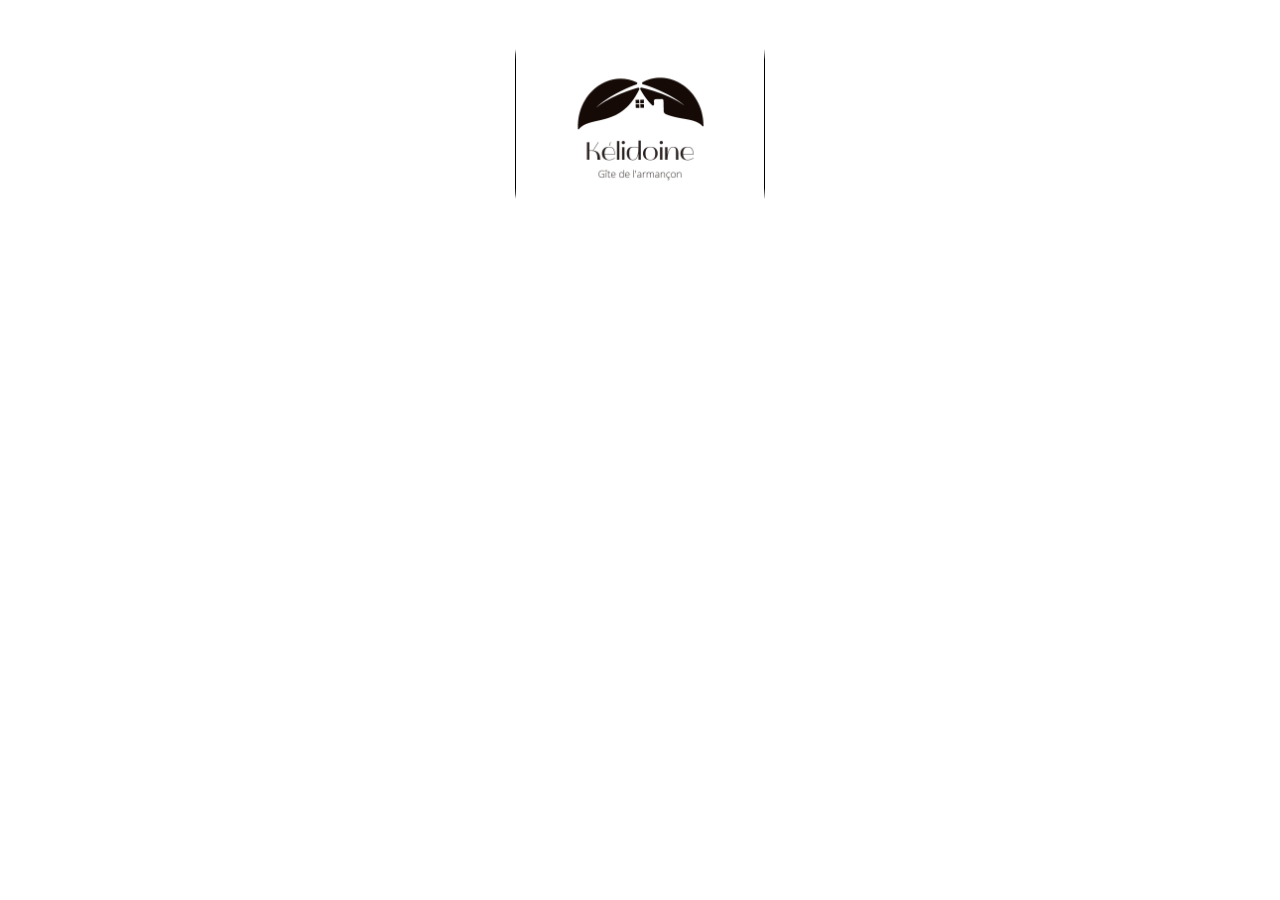
==== kelidoine.html @ d6a39f97 "Mise en place des logos et des pages" ====
<!DOCTYPE html>
<html lang="fr">
    <head>
        <title>Les gites de montingy</title>
        <meta charset="utf-8" />
        <meta name="viewport" content="width=device-width, initial-scale=1.0" />
        <link rel="stylesheet" href="style.css" />
        <link rel="stylesheet" href="normalize.css" />
        <link rel="stylesheet" href="font/font.css" />
        <link rel="stylesheet" media="screen and (max-width: 1000px)" href="media-queries/media-1000max.css"/>
        <link rel="stylesheet" media="screen and (max-width: 650px)" href="media-queries/media-650max.css"/>
        <link rel="stylesheet" media="screen and (max-width: 500px)" href="media-queries/media-500max.css"/>
        <link rel="preconnect" href="https://fonts.googleapis.com">
        <link rel="preconnect" href="https://fonts.gstatic.com" crossorigin>
        <link href="https://fonts.googleapis.com/css2?family=Montserrat&family=Oswald&family=Playball&display=swap" rel="stylesheet">
    </head>

    <body>
        <header>
            <div id="logo">
                <img src="img/logo_kélidoine.png" alt="logo kélidoine">
            </div>
            <nav>
                

            </nav>


        </header>
    </body>
</html>
---- style.css ----
/* INDEX */

.flex{
    display: flex;
}

.imgaccueil{
    height: 100vh;
    transition: 0.3s;
    width: 40%;
    position: relative;
}

.imgaccueil:hover{
    width:50%;
}

.middle{
    width:20%;
    margin: 0 1px;
}

.middle h2{

    margin-left: -73px !important;
}

.middle:hover{
    width:35%;
}

.flex h2{
    position: absolute;
    bottom: 50%;
    left:50%;
    margin-left: -110px;
    color: white;
    text-shadow: black 2px 2px 2px;
    font-family: 'Oswald', sans-serif;
    border-top: solid black 5px;
    border-bottom: solid black 5px;
    border-radius: 15px;
    background: rgb(0,0,0,0.15);
    padding: 0 10px 10px 10px;
    object-position: 50% 50%;
}

.flex h2::first-letter{
    font-family: 'Playball', cursive;
    font-size: 2em;
    margin-right: 6px;
}

/* PAGE 1 KELIDOINE */

header{
    padding:0 50px 50px 50px;
    position: absolute;
    width: 100%;
    height: 300px;
}

nav{

}

#logo{
    margin:auto;
    width: 250px;
    border-left: solid 1px black;
    border-right: solid 1px black;
    border-radius: 60px;
    position: absolute;
    left: 50%;
    margin-left: -125px;
}

nav:hover{
    border-radius: unset;
    background-color: red;
}
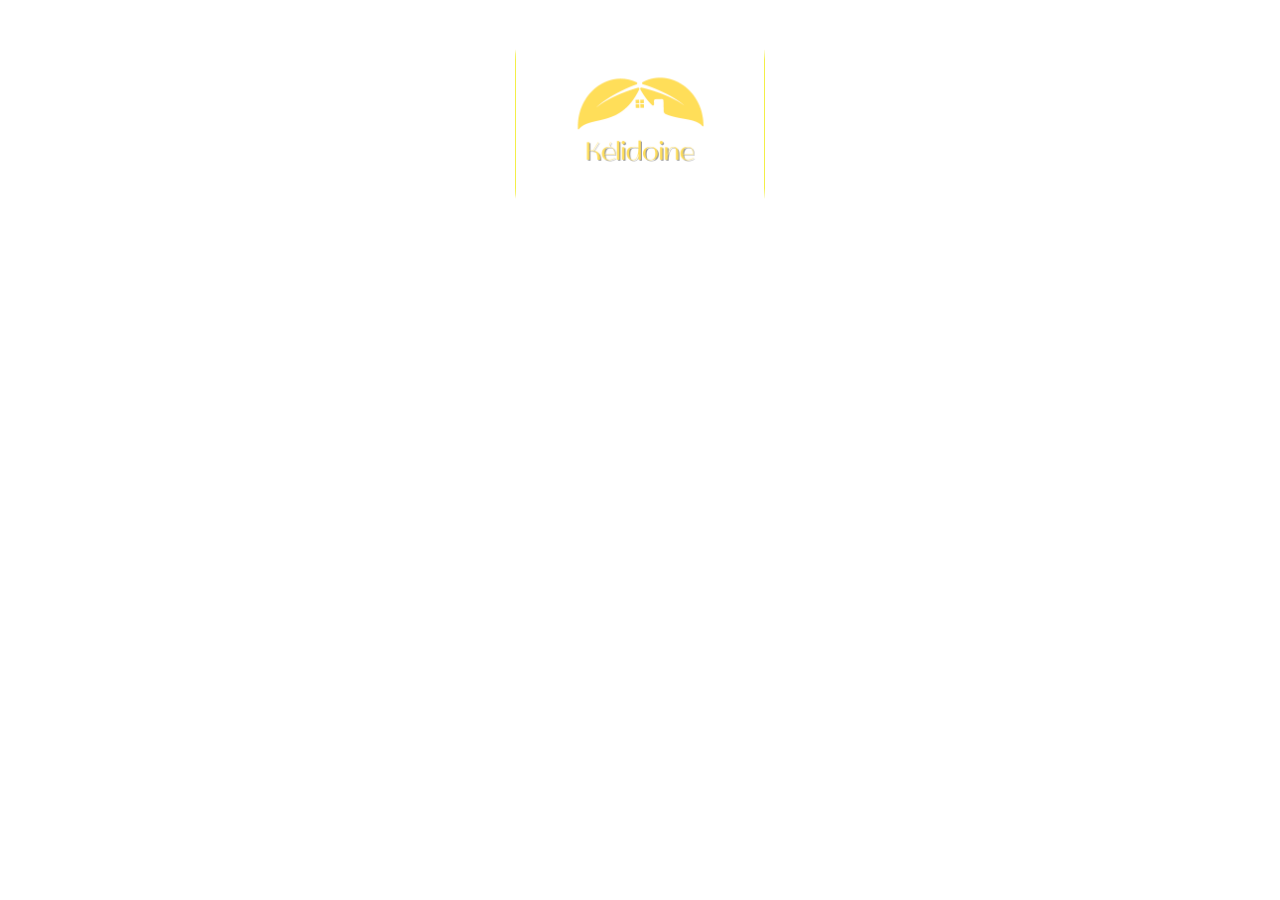
==== commit 78cde29e: "Mise en place de la barre de nav et logo couleurs" ====
--- a/kelidoine.html
+++ b/kelidoine.html
@@ -17,8 +17,8 @@
 
     <body>
         <header>
-            <div id="logo">
-                <img src="img/logo_kélidoine.png" alt="logo kélidoine">
+            <div id="logo_kelidoine">
+                <img src="img/logo_kelidoine.png" alt="logo kélidoine">
             </div>
             <nav>
                 
--- a/style.css
+++ b/style.css
@@ -54,36 +54,84 @@
 /* PAGE 1 KELIDOINE */
 
 header{
-    padding:0 50px 50px 50px;
-    position: absolute;
     width: 100%;
     height: 300px;
 }
 
 nav{
-
+    display: flex;
+    justify-content: space-between;
+    padding: 110px 50px;
 }
 
-#logo{
+#logo_kelidoine{
     margin:auto;
     width: 250px;
-    border-left: solid 1px black;
-    border-right: solid 1px black;
+    border-left: solid 1px rgb(243,239,72);
+    border-right: solid 1px rgb(243,239,72);
     border-radius: 60px;
     position: absolute;
     left: 50%;
     margin-left: -125px;
 }
 
-nav:hover{
-    border-radius: unset;
-    background-color: red;
+
+/* PAGE 3 PISSEROTTE */
+
+#logo_pisserotte{
+    margin:auto;
+    width: 250px;
+    border-left: solid 1px rgb(0,74,173);
+    border-right: solid 1px rgb(0,74,173);
+    border-radius: 60px;
+    position: absolute;
+    left: 50%;
+    margin-left: -125px;
+    z-index: 1;
+}
+
+.bluenavbarre{
+    background-color: rgb(0,74,173);
+    height: 5px;
+    position: absolute;
+    width:1%;
+    top: 120px;
+    transition: 3s;
+    left: 50.55%;
+    transform-origin: center;
+}
+
+header:hover .bluenavbarre{
+    transform: scaleX(80);
+}
+
+.navoptions {
+    opacity: 1;
 }
 
 
+header:hover .navoptions{
+    animation: opacity 3s ease-in;
+}
 
 
+@keyframes opacity {
 
+    0% { 
+        opacity: 0;
+    }
 
+    80% { 
+        opacity: 0;
+    }
 
+    85% {
+        opacity: 1;
+    }
 
+    100% {
+        opacity: 1;
+    }
+
+}
+
